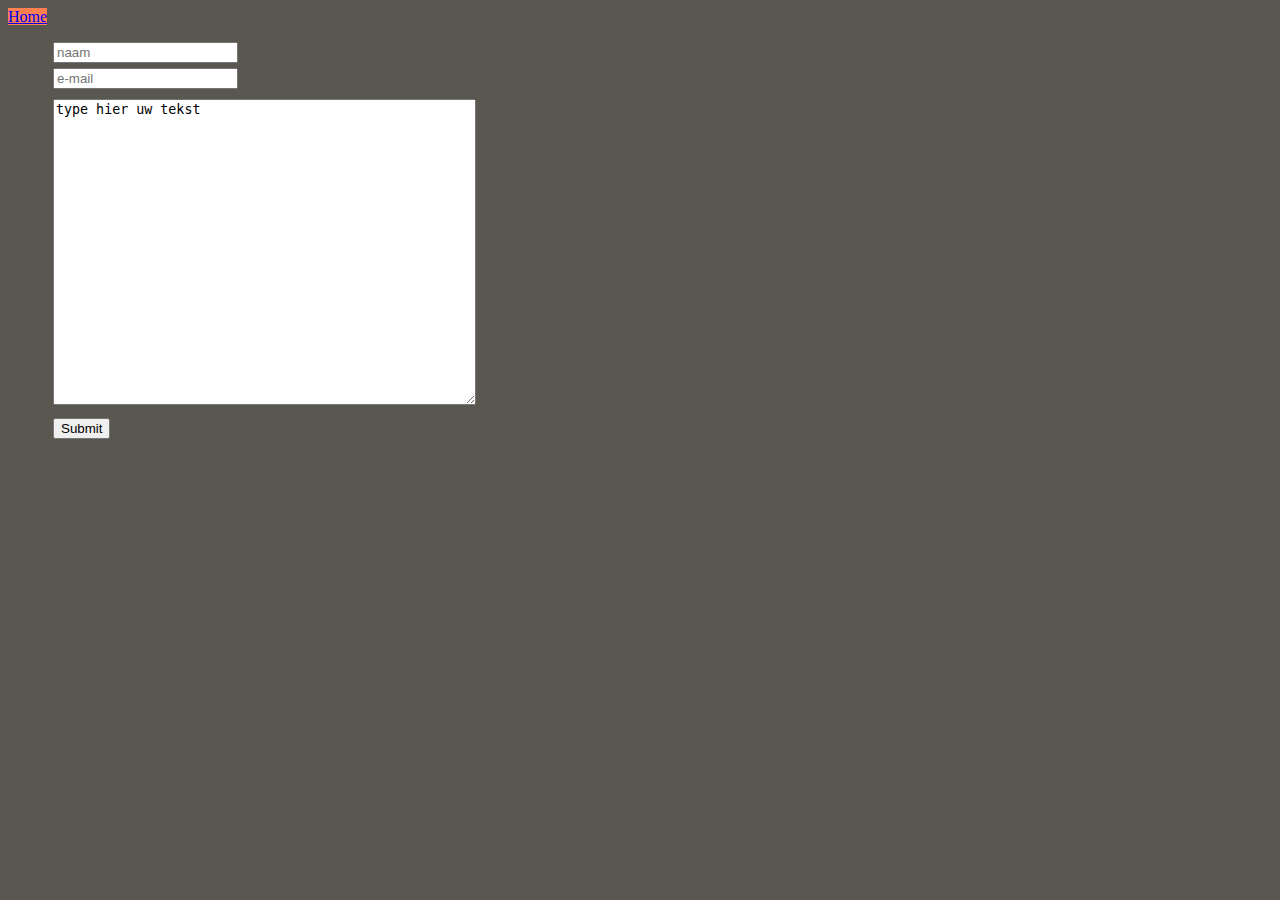
==== contact.html @ 13036c58 "Add files via upload" ====
<!DOCTYPE html>
<html lang="en">

<head>
    <meta charset="UTF-8">
    <meta http-equiv="X-UA-Compatible" content="IE=edge">
    <meta name="viewport" content="width=device-width, initial-scale=1.0">
    <title>Contact</title>
    <link rel="stylesheet" type="text/css" href="style.css">
</head>

<body>
    <a href="index.html" class="homebutton">Home</a>

    <form class="inputform" name="contact" method="POST" data-netlify="true">
        <ul>
            <li><input type="text" placeholder="naam"></li>
            <li><input type="email" placeholder="e-mail"></li>
            <textarea rows="20" cols="50">type hier uw tekst</textarea>
            <li><input type="submit"></li>
        </ul>



    </form>

</body>

</html>
---- style.css ----
body{
    background-color: rgb(89, 87, 85);
    font-size: 18px;
    color: azure;
    line-height: 1.2rem;
}
.container{
    border: 2px solid black;
    margin: 20px;
    padding: 10px
}
.center{
    width: 500px;
    margin: 0 auto;
}
.foto{
    width: 200px;
}
.navigator li{
    display: inline;
    margin: 0 20px
}

.homebutton{
    background-color: coral;
    padding:10x;
}
.inputform li, .inputform textarea{
    list-style-type: none;
    margin:5px;

}


@media(min-width: 1024px){
    body{
        background-color: rgb(89, 87, 80);
        color:rgb(240, 238, 227);
        font-size: 16px;
        line-height: 1.1rem ;
       
    }

}
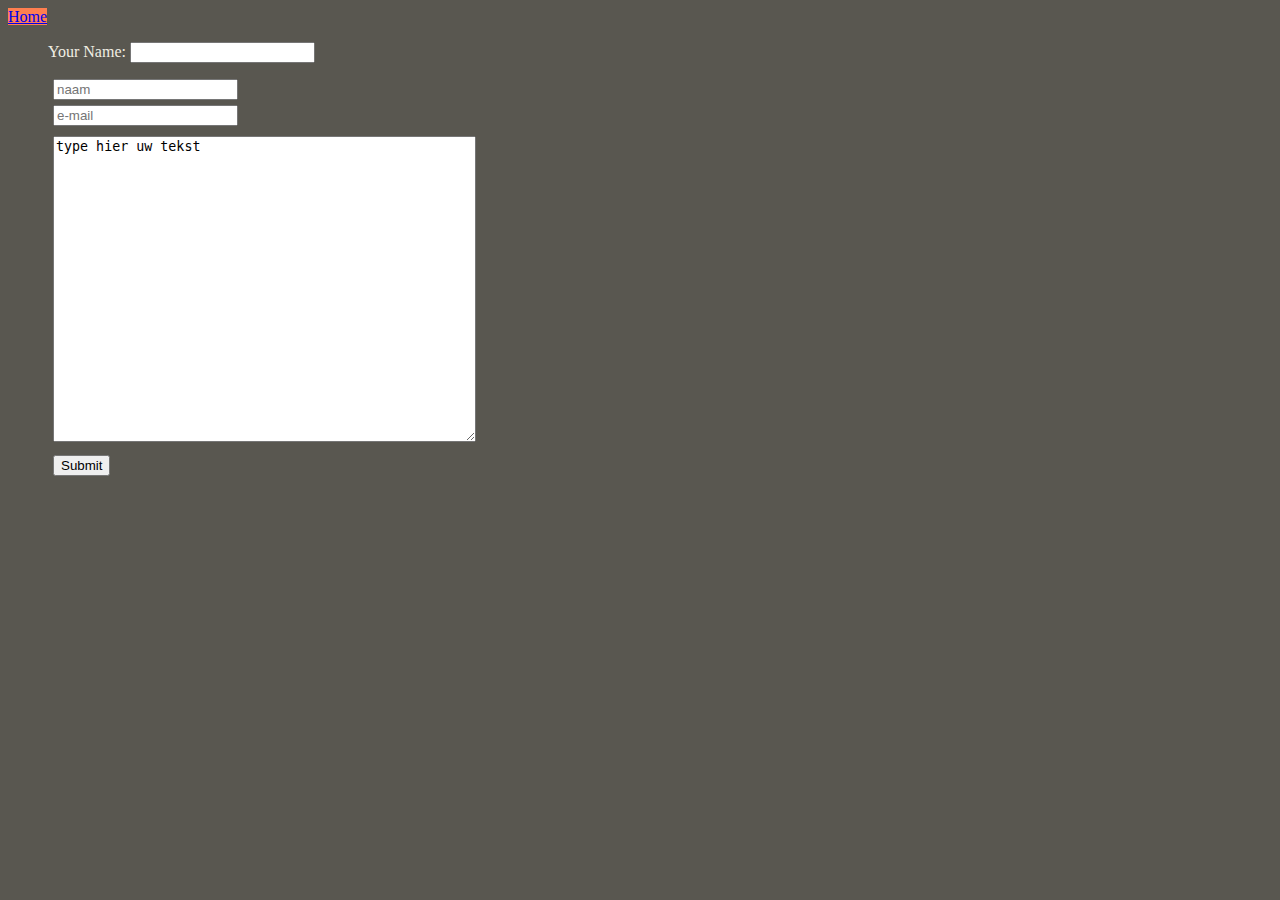
==== commit 0e03cf1f: "Update contact.html" ====
--- a/contact.html
+++ b/contact.html
@@ -14,6 +14,9 @@
 
     <form class="inputform" name="contact" method="POST" data-netlify="true">
         <ul>
+            <p>
+                 <label>Your Name: <input type="text" name="name" /></label>   
+            </p>
             <li><input type="text" placeholder="naam"></li>
             <li><input type="email" placeholder="e-mail"></li>
             <textarea rows="20" cols="50">type hier uw tekst</textarea>
@@ -26,4 +29,4 @@
 
 </body>
 
-</html>+</html>
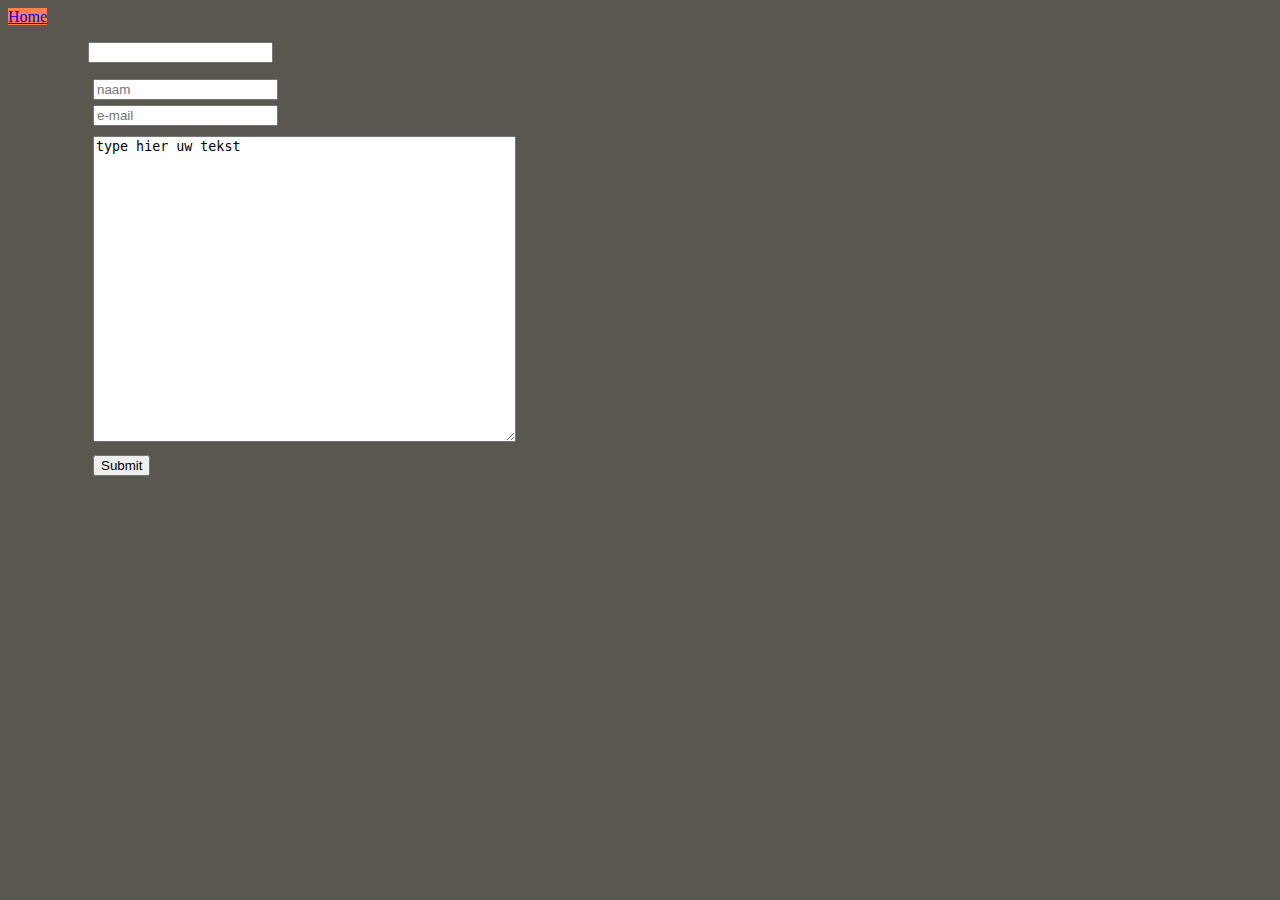
==== commit 5148fe3a: "Update contact.html" ====
--- a/contact.html
+++ b/contact.html
@@ -14,12 +14,13 @@
 
     <form class="inputform" name="contact" method="POST" data-netlify="true">
         <ul>
+        <ul>
             <p>
-                 <label>Your Name: <input type="text" name="name" /></label>   
-            </p>
-            <li><input type="text" placeholder="naam"></li>
-            <li><input type="email" placeholder="e-mail"></li>
-            <textarea rows="20" cols="50">type hier uw tekst</textarea>
+            <input type="text" name="name" />  
+              </p>
+            <li><input name="name" type="text" placeholder="naam"></li>
+            <li><input name="email" type="email"  placeholder="e-mail"></li>
+            <textarea  name="message" rows="20" cols="50">type hier uw tekst</textarea>
             <li><input type="submit"></li>
         </ul>
 
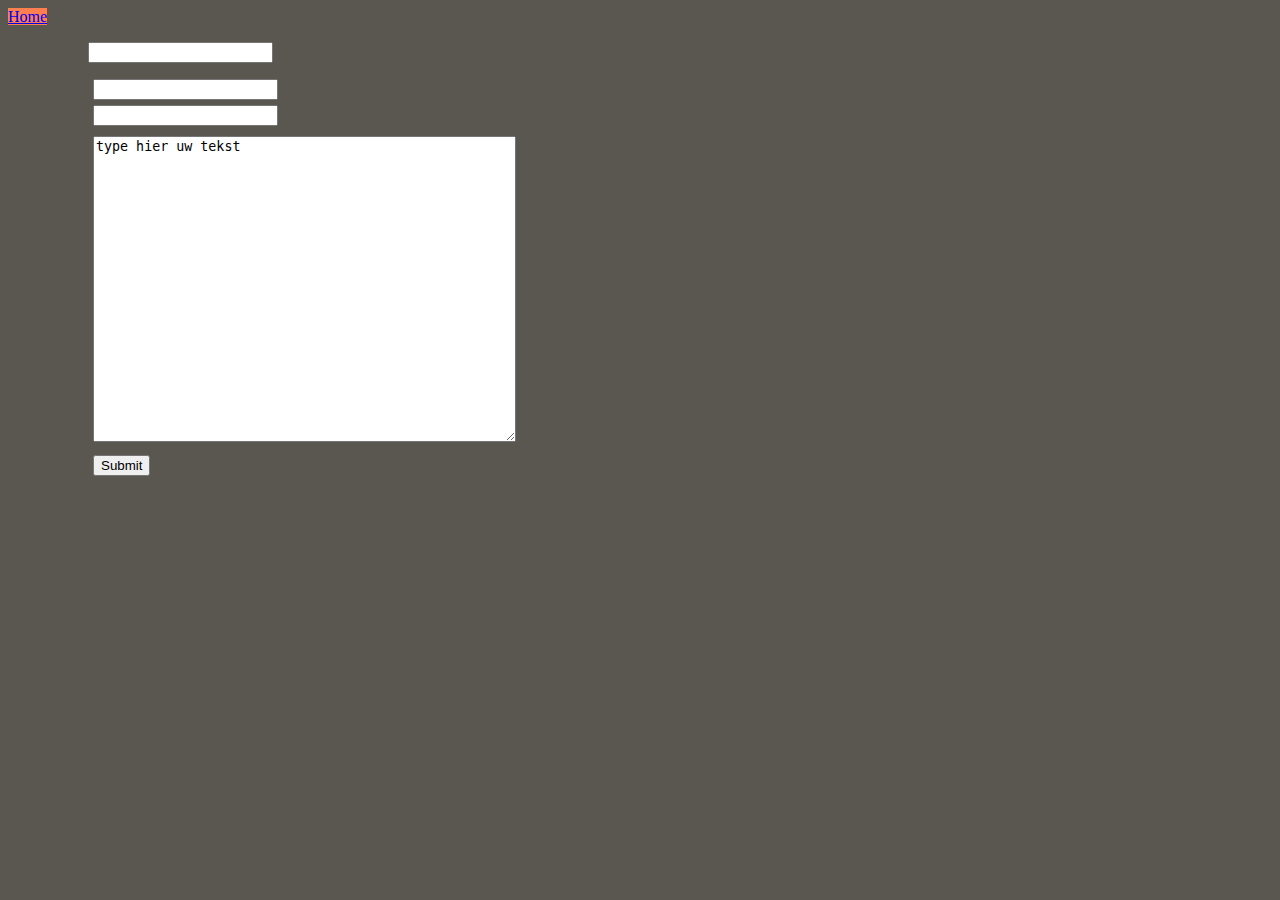
==== commit 2e9c14ac: "Update contact.html" ====
--- a/contact.html
+++ b/contact.html
@@ -18,8 +18,8 @@
             <p>
             <input type="text" name="name" />  
               </p>
-            <li><input name="name" type="text" placeholder="naam"></li>
-            <li><input name="email" type="email"  placeholder="e-mail"></li>
+            <li><input name="name" type="text" ></li>
+            <li><input name="email" type="email"  ></li>
             <textarea  name="message" rows="20" cols="50">type hier uw tekst</textarea>
             <li><input type="submit"></li>
         </ul>
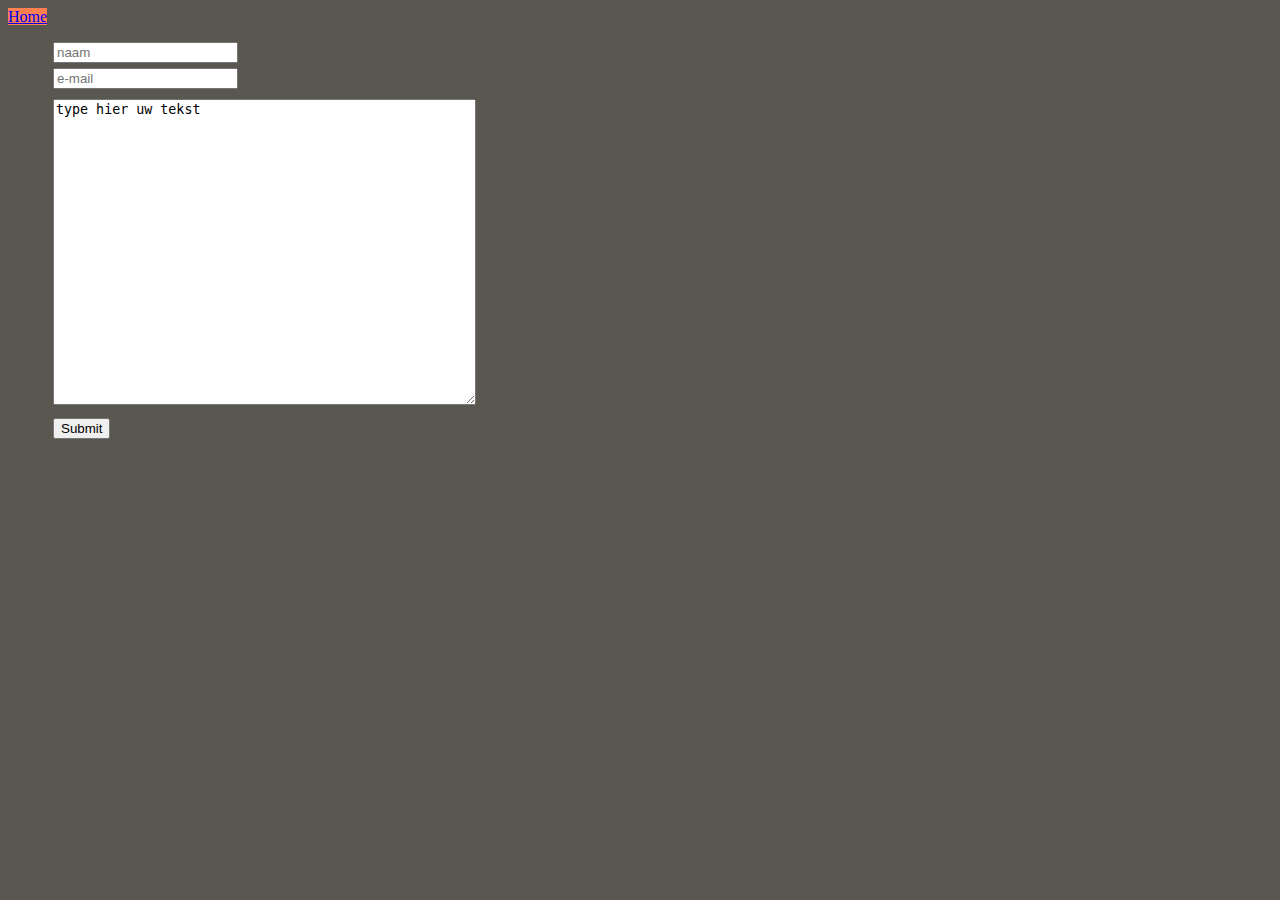
==== commit df650cbf: "Update contact.html" ====
--- a/contact.html
+++ b/contact.html
@@ -13,13 +13,9 @@
     <a href="index.html" class="homebutton">Home</a>
 
     <form class="inputform" name="contact" method="POST" data-netlify="true">
-        <ul>
-        <ul>
-            <p>
-            <input type="text" name="name" />  
-              </p>
-            <li><input name="name" type="text" ></li>
-            <li><input name="email" type="email"  ></li>
+       <ul>
+            <li><input name="name" type="text" placeholder="naam"></li>
+            <li><input name="email" type="email" placeholder="e-mail"></li>
             <textarea  name="message" rows="20" cols="50">type hier uw tekst</textarea>
             <li><input type="submit"></li>
         </ul>
